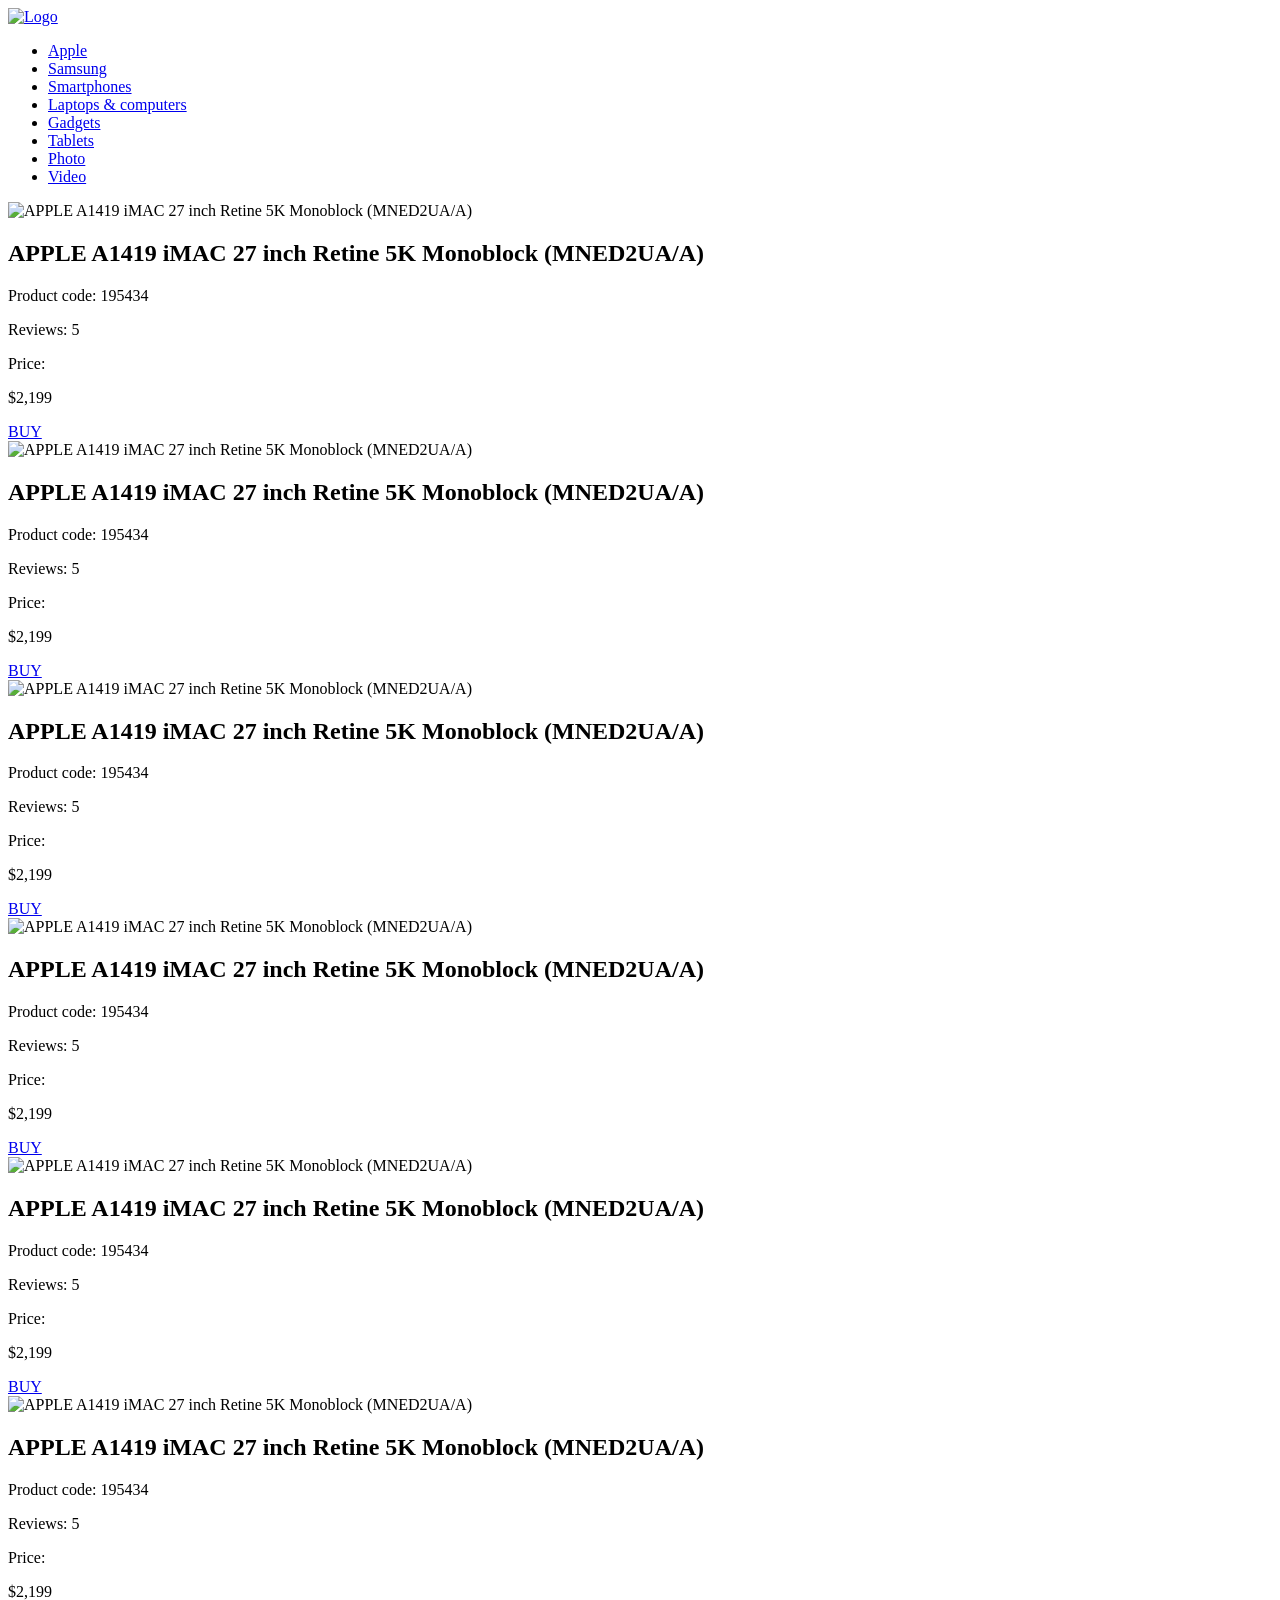
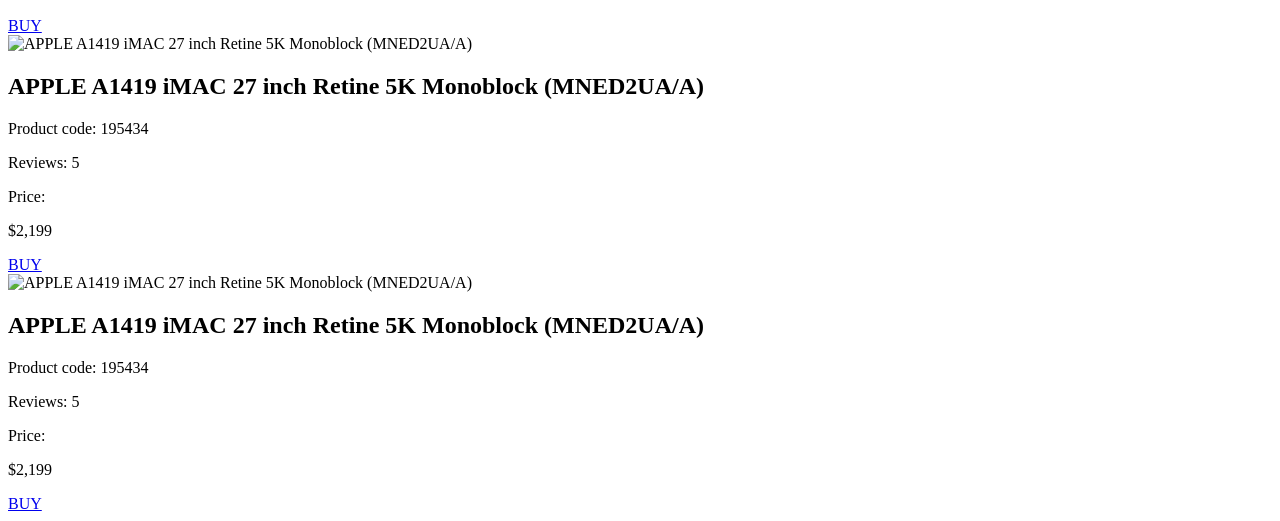
==== src/index.html @ 33758ba5 "feat: load solution" ====
<!doctype html>
<html lang="en">
  <head>
    <meta charset="UTF-8" />
    <meta
      name="viewport"
      content="width=device-width, initial-scale=1.0"
    />
    <title>Catalog</title>
    <link
      rel="preconnect"
      href="https://fonts.gstatic.com"
    />
    <link
      href="https://fonts.googleapis.com/css2?family=Roboto:wght@400;500;700&display=swap"
      rel="stylesheet"
    />
    <link
      rel="stylesheet"
      href="styles/index.scss"
    />
  </head>

  <body>
    <header class="header">
      <div class="header__container">
        <div class="logo">
          <a
            class="logo__link"
            href="#"
          >
            <img
              class="logo__img"
              src="images/logo.png"
              alt="Logo"
            />
          </a>
        </div>

        <nav class="nav">
          <ul class="nav__list">
            <li class="nav__item">
              <a
                class="nav__link is-active"
                href="#"
              >
                Apple
              </a>
            </li>

            <li class="nav__item">
              <a
                class="nav__link"
                href="#"
              >
                Samsung
              </a>
            </li>

            <li class="nav__item">
              <a
                class="nav__link"
                href="#"
              >
                Smartphones
              </a>
            </li>

            <li class="nav__item">
              <a
                class="nav__link nav__link--blue"
                href="#"
                data-qa="nav-hover"
              >
                Laptops & computers
              </a>
            </li>

            <li class="nav__item">
              <a
                class="nav__link"
                href="#"
              >
                Gadgets
              </a>
            </li>

            <li class="nav__item">
              <a
                class="nav__link"
                href="#"
              >
                Tablets
              </a>
            </li>

            <li class="nav__item">
              <a
                class="nav__link"
                href="#"
              >
                Photo
              </a>
            </li>

            <li class="nav__item">
              <a
                class="nav__link"
                href="#"
              >
                Video
              </a>
            </li>
          </ul>
        </nav>
      </div>
    </header>
    <main class="main">
      <article class="card">
        <div class="card__label">
          <img
            class="card__image"
            src="images/imac.jpeg"
            alt="APPLE A1419 iMAC 27 inch Retine 5K Monoblock (MNED2UA/A)"
          />
        </div>

        <h2 class="card__title">
          APPLE A1419 iMAC 27 inch Retine 5K Monoblock (MNED2UA/A)
        </h2>

        <p class="card__code">Product code: 195434</p>

        <div class="card__rating">
          <div class="stars stars--4">
            <span class="stars__star"></span>
            <span class="stars__star"></span>
            <span class="stars__star"></span>
            <span class="stars__star"></span>
            <span class="stars__star"></span>
          </div>

          <p class="card__reviews">Reviews: 5</p>
        </div>

        <div class="card__price-row">
          <p class="card__price-label">Price:</p>
          <p class="card__price-value">$2,199</p>
        </div>

        <a
          href="#"
          class="card__buy"
        >
          BUY
        </a>
      </article>

      <article class="card">
        <div class="card__label">
          <img
            class="card__image"
            src="images/imac.jpeg"
            alt="APPLE A1419 iMAC 27 inch Retine 5K Monoblock (MNED2UA/A)"
          />
        </div>

        <h2 class="card__title">
          APPLE A1419 iMAC 27 inch Retine 5K Monoblock (MNED2UA/A)
        </h2>

        <p class="card__code">Product code: 195434</p>

        <div class="card__rating">
          <div class="stars stars--4">
            <span class="stars__star"></span>
            <span class="stars__star"></span>
            <span class="stars__star"></span>
            <span class="stars__star"></span>
            <span class="stars__star"></span>
          </div>

          <p class="card__reviews">Reviews: 5</p>
        </div>

        <div class="card__price-row">
          <p class="card__price-label">Price:</p>
          <p class="card__price-value">$2,199</p>
        </div>

        <a
          href="#"
          class="card__buy"
        >
          BUY
        </a>
      </article>

      <article class="card">
        <div class="card__label">
          <img
            class="card__image"
            src="images/imac.jpeg"
            alt="APPLE A1419 iMAC 27 inch Retine 5K Monoblock (MNED2UA/A)"
          />
        </div>

        <h2 class="card__title">
          APPLE A1419 iMAC 27 inch Retine 5K Monoblock (MNED2UA/A)
        </h2>

        <p class="card__code">Product code: 195434</p>

        <div class="card__rating">
          <div class="stars stars--4">
            <span class="stars__star"></span>
            <span class="stars__star"></span>
            <span class="stars__star"></span>
            <span class="stars__star"></span>
            <span class="stars__star"></span>
          </div>

          <p class="card__reviews">Reviews: 5</p>
        </div>

        <div class="card__price-row">
          <p class="card__price-label">Price:</p>
          <p class="card__price-value">$2,199</p>
        </div>

        <a
          href="#"
          class="card__buy"
        >
          BUY
        </a>
      </article>

      <article
        class="card"
        data-qa="card"
      >
        <div class="card__label">
          <img
            class="card__image"
            src="images/imac.jpeg"
            alt="APPLE A1419 iMAC 27 inch Retine 5K Monoblock (MNED2UA/A)"
          />
        </div>

        <h2 class="card__title">
          APPLE A1419 iMAC 27 inch Retine 5K Monoblock (MNED2UA/A)
        </h2>

        <p class="card__code">Product code: 195434</p>

        <div class="card__rating">
          <div class="stars stars--4">
            <span class="stars__star"></span>
            <span class="stars__star"></span>
            <span class="stars__star"></span>
            <span class="stars__star"></span>
            <span class="stars__star"></span>
          </div>

          <p class="card__reviews">Reviews: 5</p>
        </div>

        <div class="card__price-row">
          <p class="card__price-label">Price:</p>
          <p class="card__price-value">$2,199</p>
        </div>

        <a
          href="#"
          class="card__buy"
          data-qa="card-hover"
        >
          BUY
        </a>
      </article>

      <article
        class="card"
        data-qa="card"
      >
        <div class="card__label">
          <img
            class="card__image"
            src="images/imac.jpeg"
            alt="APPLE A1419 iMAC 27 inch Retine 5K Monoblock (MNED2UA/A)"
          />
        </div>

        <h2 class="card__title">
          APPLE A1419 iMAC 27 inch Retine 5K Monoblock (MNED2UA/A)
        </h2>

        <p class="card__code">Product code: 195434</p>

        <div class="card__rating">
          <div class="stars stars--4">
            <span class="stars__star"></span>
            <span class="stars__star"></span>
            <span class="stars__star"></span>
            <span class="stars__star"></span>
            <span class="stars__star"></span>
          </div>

          <p class="card__reviews">Reviews: 5</p>
        </div>

        <div class="card__price-row">
          <p class="card__price-label">Price:</p>
          <p class="card__price-value">$2,199</p>
        </div>

        <a
          href="#"
          class="card__buy"
          data-qa="card-hover"
        >
          BUY
        </a>
      </article>

      <article
        class="card"
        data-qa="card"
      >
        <div class="card__label">
          <img
            class="card__image"
            src="images/imac.jpeg"
            alt="APPLE A1419 iMAC 27 inch Retine 5K Monoblock (MNED2UA/A)"
          />
        </div>

        <h2 class="card__title">
          APPLE A1419 iMAC 27 inch Retine 5K Monoblock (MNED2UA/A)
        </h2>

        <p class="card__code">Product code: 195434</p>

        <div class="card__rating">
          <div class="stars stars--4">
            <span class="stars__star"></span>
            <span class="stars__star"></span>
            <span class="stars__star"></span>
            <span class="stars__star"></span>
            <span class="stars__star"></span>
          </div>

          <p class="card__reviews">Reviews: 5</p>
        </div>

        <div class="card__price-row">
          <p class="card__price-label">Price:</p>
          <p class="card__price-value">$2,199</p>
        </div>

        <a
          href="#"
          class="card__buy"
          data-qa="card-hover"
        >
          BUY
        </a>
      </article>

      <article
        class="card"
        data-qa="card"
      >
        <div class="card__label">
          <img
            class="card__image"
            src="images/imac.jpeg"
            alt="APPLE A1419 iMAC 27 inch Retine 5K Monoblock (MNED2UA/A)"
          />
        </div>

        <h2 class="card__title">
          APPLE A1419 iMAC 27 inch Retine 5K Monoblock (MNED2UA/A)
        </h2>

        <p class="card__code">Product code: 195434</p>

        <div class="card__rating">
          <div class="stars stars--4">
            <span class="stars__star"></span>
            <span class="stars__star"></span>
            <span class="stars__star"></span>
            <span class="stars__star"></span>
            <span class="stars__star"></span>
          </div>

          <p class="card__reviews">Reviews: 5</p>
        </div>

        <div class="card__price-row">
          <p class="card__price-label">Price:</p>
          <p class="card__price-value">$2,199</p>
        </div>

        <a
          href="#"
          class="card__buy"
          data-qa="card-hover"
        >
          BUY
        </a>
      </article>

      <article
        class="card"
        data-qa="card"
      >
        <div class="card__label">
          <img
            class="card__image"
            src="images/imac.jpeg"
            alt="APPLE A1419 iMAC 27 inch Retine 5K Monoblock (MNED2UA/A)"
          />
        </div>

        <h2 class="card__title">
          APPLE A1419 iMAC 27 inch Retine 5K Monoblock (MNED2UA/A)
        </h2>

        <p class="card__code">Product code: 195434</p>

        <div class="card__rating">
          <div class="stars stars--4">
            <span class="stars__star"></span>
            <span class="stars__star"></span>
            <span class="stars__star"></span>
            <span class="stars__star"></span>
            <span class="stars__star"></span>
          </div>

          <p class="card__reviews">Reviews: 5</p>
        </div>

        <div class="card__price-row">
          <p class="card__price-label">Price:</p>
          <p class="card__price-value">$2,199</p>
        </div>

        <a
          href="#"
          class="card__buy"
          data-qa="card-hover"
        >
          BUY
        </a>
      </article>
    </main>
  </body>
</html>
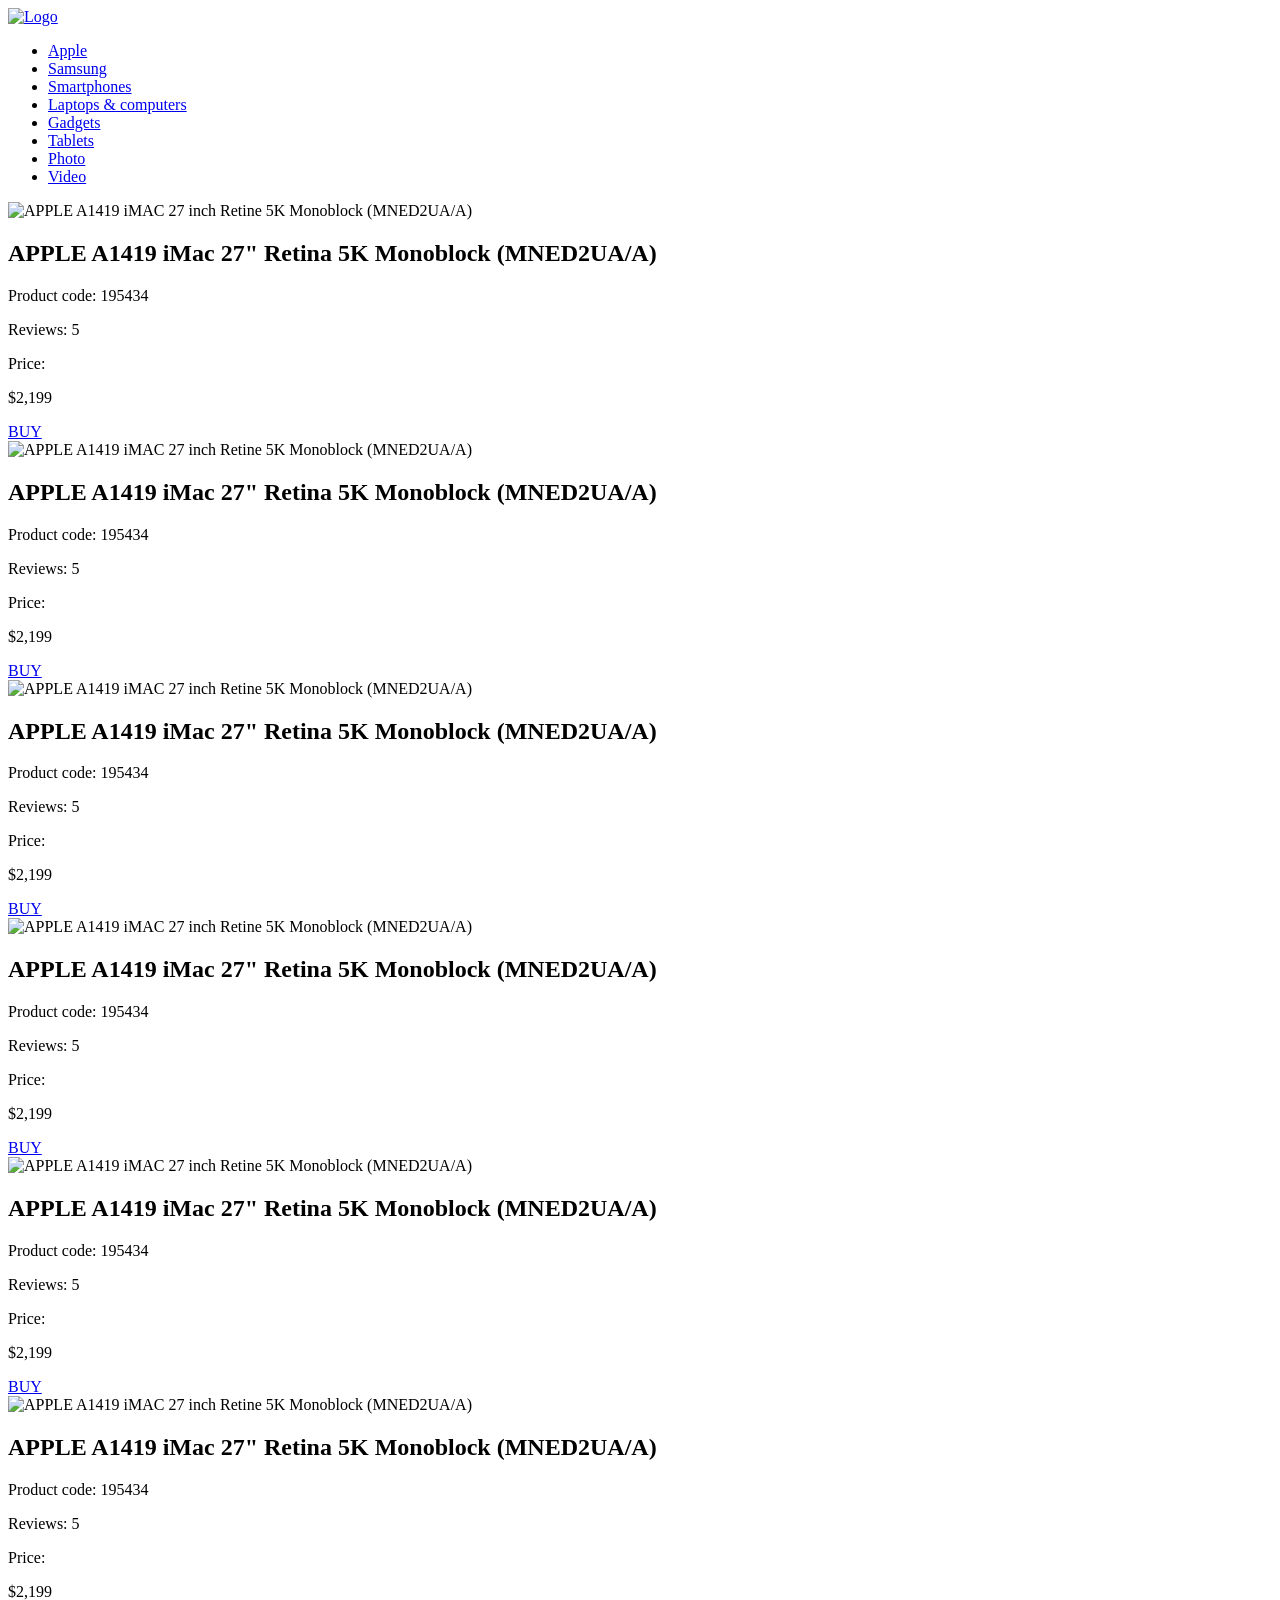
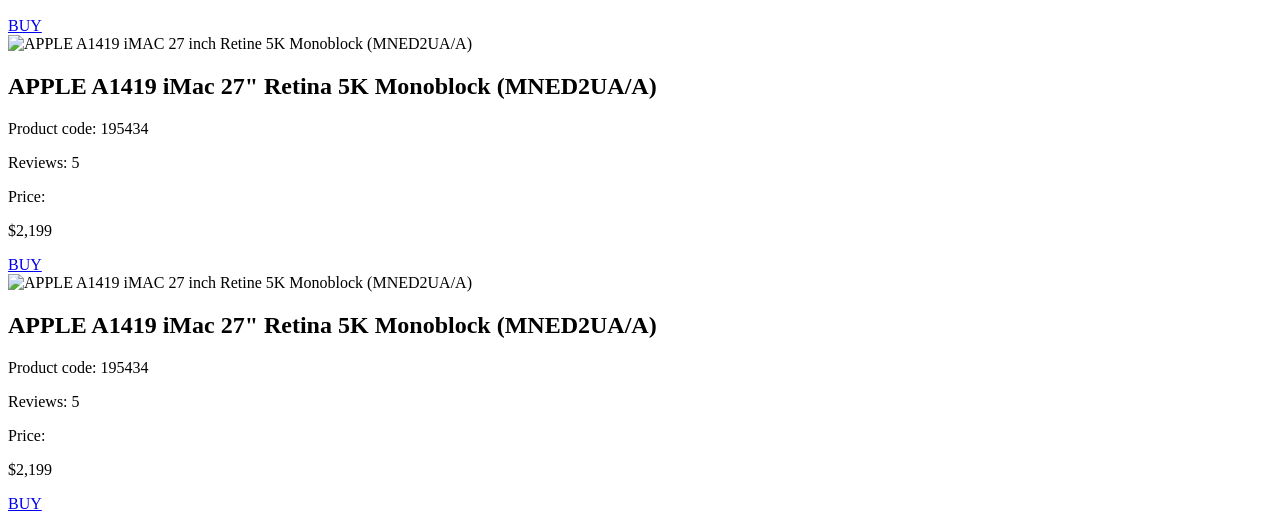
==== commit f5af0d1c: "add task solution" ====
--- a/src/index.html
+++ b/src/index.html
@@ -17,7 +17,7 @@
     />
     <link
       rel="stylesheet"
-      href="styles/index.scss"
+      href="./styles/index.scss"
     />
   </head>
 
@@ -68,7 +68,7 @@
 
             <li class="nav__item">
               <a
-                class="nav__link nav__link--blue"
+                class="nav__link"
                 href="#"
                 data-qa="nav-hover"
               >
@@ -116,126 +116,6 @@
       </div>
     </header>
     <main class="main">
-      <article class="card">
-        <div class="card__label">
-          <img
-            class="card__image"
-            src="images/imac.jpeg"
-            alt="APPLE A1419 iMAC 27 inch Retine 5K Monoblock (MNED2UA/A)"
-          />
-        </div>
-
-        <h2 class="card__title">
-          APPLE A1419 iMAC 27 inch Retine 5K Monoblock (MNED2UA/A)
-        </h2>
-
-        <p class="card__code">Product code: 195434</p>
-
-        <div class="card__rating">
-          <div class="stars stars--4">
-            <span class="stars__star"></span>
-            <span class="stars__star"></span>
-            <span class="stars__star"></span>
-            <span class="stars__star"></span>
-            <span class="stars__star"></span>
-          </div>
-
-          <p class="card__reviews">Reviews: 5</p>
-        </div>
-
-        <div class="card__price-row">
-          <p class="card__price-label">Price:</p>
-          <p class="card__price-value">$2,199</p>
-        </div>
-
-        <a
-          href="#"
-          class="card__buy"
-        >
-          BUY
-        </a>
-      </article>
-
-      <article class="card">
-        <div class="card__label">
-          <img
-            class="card__image"
-            src="images/imac.jpeg"
-            alt="APPLE A1419 iMAC 27 inch Retine 5K Monoblock (MNED2UA/A)"
-          />
-        </div>
-
-        <h2 class="card__title">
-          APPLE A1419 iMAC 27 inch Retine 5K Monoblock (MNED2UA/A)
-        </h2>
-
-        <p class="card__code">Product code: 195434</p>
-
-        <div class="card__rating">
-          <div class="stars stars--4">
-            <span class="stars__star"></span>
-            <span class="stars__star"></span>
-            <span class="stars__star"></span>
-            <span class="stars__star"></span>
-            <span class="stars__star"></span>
-          </div>
-
-          <p class="card__reviews">Reviews: 5</p>
-        </div>
-
-        <div class="card__price-row">
-          <p class="card__price-label">Price:</p>
-          <p class="card__price-value">$2,199</p>
-        </div>
-
-        <a
-          href="#"
-          class="card__buy"
-        >
-          BUY
-        </a>
-      </article>
-
-      <article class="card">
-        <div class="card__label">
-          <img
-            class="card__image"
-            src="images/imac.jpeg"
-            alt="APPLE A1419 iMAC 27 inch Retine 5K Monoblock (MNED2UA/A)"
-          />
-        </div>
-
-        <h2 class="card__title">
-          APPLE A1419 iMAC 27 inch Retine 5K Monoblock (MNED2UA/A)
-        </h2>
-
-        <p class="card__code">Product code: 195434</p>
-
-        <div class="card__rating">
-          <div class="stars stars--4">
-            <span class="stars__star"></span>
-            <span class="stars__star"></span>
-            <span class="stars__star"></span>
-            <span class="stars__star"></span>
-            <span class="stars__star"></span>
-          </div>
-
-          <p class="card__reviews">Reviews: 5</p>
-        </div>
-
-        <div class="card__price-row">
-          <p class="card__price-label">Price:</p>
-          <p class="card__price-value">$2,199</p>
-        </div>
-
-        <a
-          href="#"
-          class="card__buy"
-        >
-          BUY
-        </a>
-      </article>
-
       <article
         class="card"
         data-qa="card"
@@ -249,7 +129,7 @@
         </div>
 
         <h2 class="card__title">
-          APPLE A1419 iMAC 27 inch Retine 5K Monoblock (MNED2UA/A)
+          APPLE A1419 iMac 27" Retina 5K Monoblock (MNED2UA/A)
         </h2>
 
         <p class="card__code">Product code: 195434</p>
@@ -280,177 +160,281 @@
         </a>
       </article>
 
-      <article
-        class="card"
-        data-qa="card"
-      >
-        <div class="card__label">
-          <img
-            class="card__image"
-            src="images/imac.jpeg"
-            alt="APPLE A1419 iMAC 27 inch Retine 5K Monoblock (MNED2UA/A)"
-          />
-        </div>
-
-        <h2 class="card__title">
-          APPLE A1419 iMAC 27 inch Retine 5K Monoblock (MNED2UA/A)
-        </h2>
-
-        <p class="card__code">Product code: 195434</p>
-
-        <div class="card__rating">
-          <div class="stars stars--4">
-            <span class="stars__star"></span>
-            <span class="stars__star"></span>
-            <span class="stars__star"></span>
-            <span class="stars__star"></span>
-            <span class="stars__star"></span>
-          </div>
-
-          <p class="card__reviews">Reviews: 5</p>
-        </div>
-
-        <div class="card__price-row">
-          <p class="card__price-label">Price:</p>
-          <p class="card__price-value">$2,199</p>
-        </div>
-
-        <a
-          href="#"
-          class="card__buy"
-          data-qa="card-hover"
-        >
-          BUY
-        </a>
-      </article>
-
-      <article
-        class="card"
-        data-qa="card"
-      >
-        <div class="card__label">
-          <img
-            class="card__image"
-            src="images/imac.jpeg"
-            alt="APPLE A1419 iMAC 27 inch Retine 5K Monoblock (MNED2UA/A)"
-          />
-        </div>
-
-        <h2 class="card__title">
-          APPLE A1419 iMAC 27 inch Retine 5K Monoblock (MNED2UA/A)
-        </h2>
-
-        <p class="card__code">Product code: 195434</p>
-
-        <div class="card__rating">
-          <div class="stars stars--4">
-            <span class="stars__star"></span>
-            <span class="stars__star"></span>
-            <span class="stars__star"></span>
-            <span class="stars__star"></span>
-            <span class="stars__star"></span>
-          </div>
-
-          <p class="card__reviews">Reviews: 5</p>
-        </div>
-
-        <div class="card__price-row">
-          <p class="card__price-label">Price:</p>
-          <p class="card__price-value">$2,199</p>
-        </div>
-
-        <a
-          href="#"
-          class="card__buy"
-          data-qa="card-hover"
-        >
-          BUY
-        </a>
-      </article>
-
-      <article
-        class="card"
-        data-qa="card"
-      >
-        <div class="card__label">
-          <img
-            class="card__image"
-            src="images/imac.jpeg"
-            alt="APPLE A1419 iMAC 27 inch Retine 5K Monoblock (MNED2UA/A)"
-          />
-        </div>
-
-        <h2 class="card__title">
-          APPLE A1419 iMAC 27 inch Retine 5K Monoblock (MNED2UA/A)
-        </h2>
-
-        <p class="card__code">Product code: 195434</p>
-
-        <div class="card__rating">
-          <div class="stars stars--4">
-            <span class="stars__star"></span>
-            <span class="stars__star"></span>
-            <span class="stars__star"></span>
-            <span class="stars__star"></span>
-            <span class="stars__star"></span>
-          </div>
-
-          <p class="card__reviews">Reviews: 5</p>
-        </div>
-
-        <div class="card__price-row">
-          <p class="card__price-label">Price:</p>
-          <p class="card__price-value">$2,199</p>
-        </div>
-
-        <a
-          href="#"
-          class="card__buy"
-          data-qa="card-hover"
-        >
-          BUY
-        </a>
-      </article>
-
-      <article
-        class="card"
-        data-qa="card"
-      >
-        <div class="card__label">
-          <img
-            class="card__image"
-            src="images/imac.jpeg"
-            alt="APPLE A1419 iMAC 27 inch Retine 5K Monoblock (MNED2UA/A)"
-          />
-        </div>
-
-        <h2 class="card__title">
-          APPLE A1419 iMAC 27 inch Retine 5K Monoblock (MNED2UA/A)
-        </h2>
-
-        <p class="card__code">Product code: 195434</p>
-
-        <div class="card__rating">
-          <div class="stars stars--4">
-            <span class="stars__star"></span>
-            <span class="stars__star"></span>
-            <span class="stars__star"></span>
-            <span class="stars__star"></span>
-            <span class="stars__star"></span>
-          </div>
-
-          <p class="card__reviews">Reviews: 5</p>
-        </div>
-
-        <div class="card__price-row">
-          <p class="card__price-label">Price:</p>
-          <p class="card__price-value">$2,199</p>
-        </div>
-
-        <a
-          href="#"
-          class="card__buy"
-          data-qa="card-hover"
+      <article class="card">
+        <div class="card__label">
+          <img
+            class="card__image"
+            src="images/imac.jpeg"
+            alt="APPLE A1419 iMAC 27 inch Retine 5K Monoblock (MNED2UA/A)"
+          />
+        </div>
+
+        <h2 class="card__title">
+          APPLE A1419 iMac 27" Retina 5K Monoblock (MNED2UA/A)
+        </h2>
+
+        <p class="card__code">Product code: 195434</p>
+
+        <div class="card__rating">
+          <div class="stars stars--4">
+            <span class="stars__star"></span>
+            <span class="stars__star"></span>
+            <span class="stars__star"></span>
+            <span class="stars__star"></span>
+            <span class="stars__star"></span>
+          </div>
+
+          <p class="card__reviews">Reviews: 5</p>
+        </div>
+
+        <div class="card__price-row">
+          <p class="card__price-label">Price:</p>
+          <p class="card__price-value">$2,199</p>
+        </div>
+
+        <a
+          href="#"
+          class="card__buy"
+        >
+          BUY
+        </a>
+      </article>
+
+      <article class="card">
+        <div class="card__label">
+          <img
+            class="card__image"
+            src="images/imac.jpeg"
+            alt="APPLE A1419 iMAC 27 inch Retine 5K Monoblock (MNED2UA/A)"
+          />
+        </div>
+
+        <h2 class="card__title">
+          APPLE A1419 iMac 27" Retina 5K Monoblock (MNED2UA/A)
+        </h2>
+
+        <p class="card__code">Product code: 195434</p>
+
+        <div class="card__rating">
+          <div class="stars stars--4">
+            <span class="stars__star"></span>
+            <span class="stars__star"></span>
+            <span class="stars__star"></span>
+            <span class="stars__star"></span>
+            <span class="stars__star"></span>
+          </div>
+
+          <p class="card__reviews">Reviews: 5</p>
+        </div>
+
+        <div class="card__price-row">
+          <p class="card__price-label">Price:</p>
+          <p class="card__price-value">$2,199</p>
+        </div>
+
+        <a
+          href="#"
+          class="card__buy"
+        >
+          BUY
+        </a>
+      </article>
+
+      <article class="card">
+        <div class="card__label">
+          <img
+            class="card__image"
+            src="images/imac.jpeg"
+            alt="APPLE A1419 iMAC 27 inch Retine 5K Monoblock (MNED2UA/A)"
+          />
+        </div>
+
+        <h2 class="card__title">
+          APPLE A1419 iMac 27" Retina 5K Monoblock (MNED2UA/A)
+        </h2>
+
+        <p class="card__code">Product code: 195434</p>
+
+        <div class="card__rating">
+          <div class="stars stars--4">
+            <span class="stars__star"></span>
+            <span class="stars__star"></span>
+            <span class="stars__star"></span>
+            <span class="stars__star"></span>
+            <span class="stars__star"></span>
+          </div>
+
+          <p class="card__reviews">Reviews: 5</p>
+        </div>
+
+        <div class="card__price-row">
+          <p class="card__price-label">Price:</p>
+          <p class="card__price-value">$2,199</p>
+        </div>
+
+        <a
+          href="#"
+          class="card__buy"
+        >
+          BUY
+        </a>
+      </article>
+
+      <article class="card">
+        <div class="card__label">
+          <img
+            class="card__image"
+            src="images/imac.jpeg"
+            alt="APPLE A1419 iMAC 27 inch Retine 5K Monoblock (MNED2UA/A)"
+          />
+        </div>
+
+        <h2 class="card__title">
+          APPLE A1419 iMac 27" Retina 5K Monoblock (MNED2UA/A)
+        </h2>
+
+        <p class="card__code">Product code: 195434</p>
+
+        <div class="card__rating">
+          <div class="stars stars--4">
+            <span class="stars__star"></span>
+            <span class="stars__star"></span>
+            <span class="stars__star"></span>
+            <span class="stars__star"></span>
+            <span class="stars__star"></span>
+          </div>
+
+          <p class="card__reviews">Reviews: 5</p>
+        </div>
+
+        <div class="card__price-row">
+          <p class="card__price-label">Price:</p>
+          <p class="card__price-value">$2,199</p>
+        </div>
+
+        <a
+          href="#"
+          class="card__buy"
+        >
+          BUY
+        </a>
+      </article>
+
+      <article class="card">
+        <div class="card__label">
+          <img
+            class="card__image"
+            src="images/imac.jpeg"
+            alt="APPLE A1419 iMAC 27 inch Retine 5K Monoblock (MNED2UA/A)"
+          />
+        </div>
+
+        <h2 class="card__title">
+          APPLE A1419 iMac 27" Retina 5K Monoblock (MNED2UA/A)
+        </h2>
+
+        <p class="card__code">Product code: 195434</p>
+
+        <div class="card__rating">
+          <div class="stars stars--4">
+            <span class="stars__star"></span>
+            <span class="stars__star"></span>
+            <span class="stars__star"></span>
+            <span class="stars__star"></span>
+            <span class="stars__star"></span>
+          </div>
+
+          <p class="card__reviews">Reviews: 5</p>
+        </div>
+
+        <div class="card__price-row">
+          <p class="card__price-label">Price:</p>
+          <p class="card__price-value">$2,199</p>
+        </div>
+
+        <a
+          href="#"
+          class="card__buy"
+        >
+          BUY
+        </a>
+      </article>
+
+      <article class="card">
+        <div class="card__label">
+          <img
+            class="card__image"
+            src="images/imac.jpeg"
+            alt="APPLE A1419 iMAC 27 inch Retine 5K Monoblock (MNED2UA/A)"
+          />
+        </div>
+
+        <h2 class="card__title">
+          APPLE A1419 iMac 27" Retina 5K Monoblock (MNED2UA/A)
+        </h2>
+
+        <p class="card__code">Product code: 195434</p>
+
+        <div class="card__rating">
+          <div class="stars stars--4">
+            <span class="stars__star"></span>
+            <span class="stars__star"></span>
+            <span class="stars__star"></span>
+            <span class="stars__star"></span>
+            <span class="stars__star"></span>
+          </div>
+
+          <p class="card__reviews">Reviews: 5</p>
+        </div>
+
+        <div class="card__price-row">
+          <p class="card__price-label">Price:</p>
+          <p class="card__price-value">$2,199</p>
+        </div>
+
+        <a
+          href="#"
+          class="card__buy"
+        >
+          BUY
+        </a>
+      </article>
+
+      <article class="card">
+        <div class="card__label">
+          <img
+            class="card__image"
+            src="images/imac.jpeg"
+            alt="APPLE A1419 iMAC 27 inch Retine 5K Monoblock (MNED2UA/A)"
+          />
+        </div>
+
+        <h2 class="card__title">
+          APPLE A1419 iMac 27" Retina 5K Monoblock (MNED2UA/A)
+        </h2>
+
+        <p class="card__code">Product code: 195434</p>
+
+        <div class="card__rating">
+          <div class="stars stars--4">
+            <span class="stars__star"></span>
+            <span class="stars__star"></span>
+            <span class="stars__star"></span>
+            <span class="stars__star"></span>
+            <span class="stars__star"></span>
+          </div>
+
+          <p class="card__reviews">Reviews: 5</p>
+        </div>
+
+        <div class="card__price-row">
+          <p class="card__price-label">Price:</p>
+          <p class="card__price-value">$2,199</p>
+        </div>
+
+        <a
+          href="#"
+          class="card__buy"
         >
           BUY
         </a>
